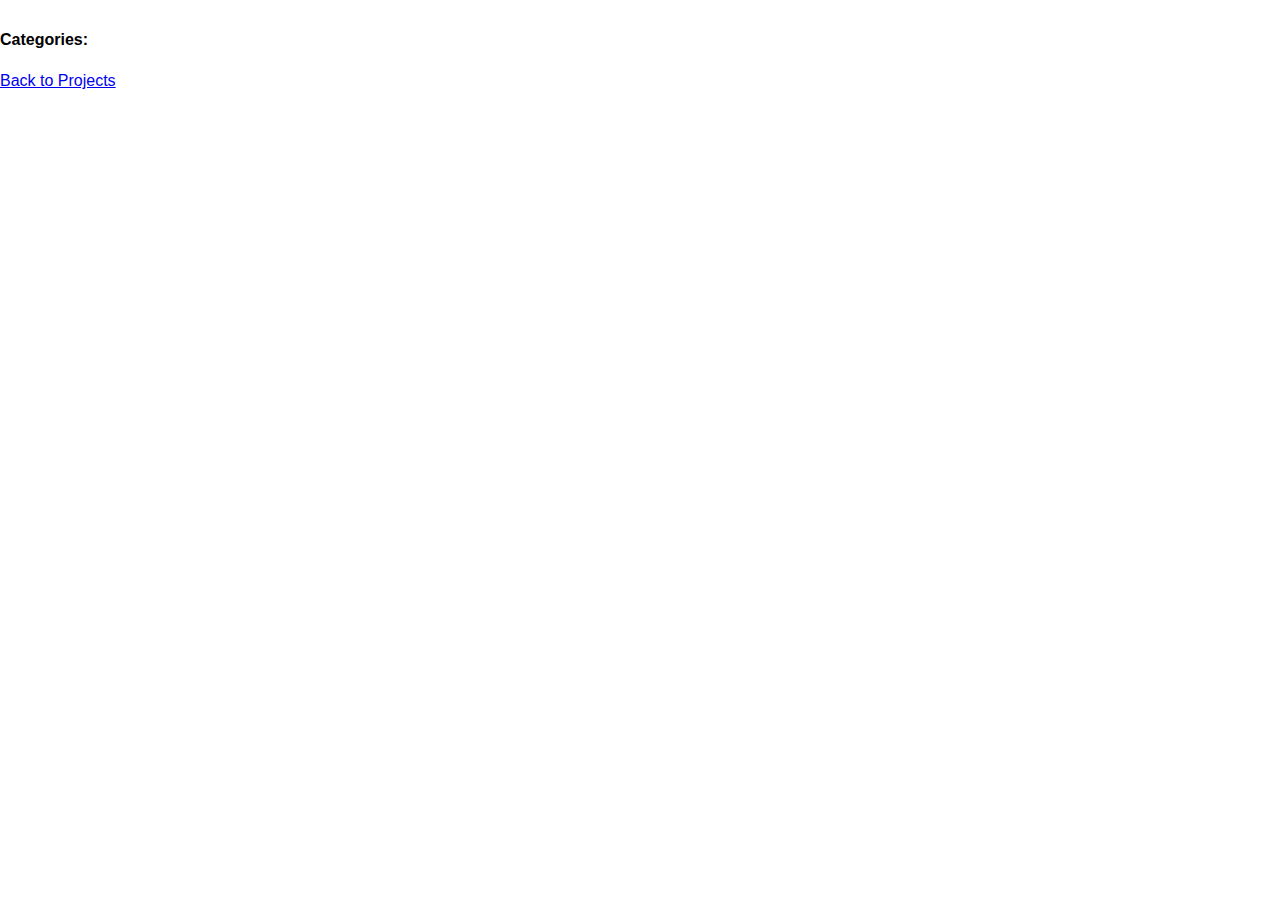
==== project.html @ b3336e09 "first draft" ====
<!DOCTYPE html>
<html lang="en">
<head>
    <meta charset="UTF-8">
    <meta name="viewport" content="width=device-width, initial-scale=1.0">
    <title>Project Details</title>
    <link rel="stylesheet" href="styles.css">
</head>
<body>
    <h1 id="projectTitle"></h1>
    <p><strong>Categories:</strong> <span id="projectCategories"></span></p>
    <p id="projectDescription"></p>
    
    <a href="index.html">Back to Projects</a>

    <script src="script.js"></script>
</body>
</html>
---- styles.css ----
body {
    font-family: Arial, sans-serif;
    line-height: 1.6;
    margin: 0;
    padding: 0;
}

#description {
    max-width: 80%;
    margin: 0 auto;
    padding: 20px;
}

h1 {
    font-size: 2.5em;
    margin-bottom: 20px;
}

h2 {
    margin-top: 60px;
}

.project-list {
    margin-top: -20px;
    border-collapse: separate;
    border-spacing: 0;
    width: 100%;
    position: relative;
}

.project-list::before,
.project-list::after {
    content: "";
    position: absolute;
    left: 0;
    right: 0;
    height: 1px;
    background-color: #000;
    z-index: 1;
}

.project-list::before {
    top: 0;
}

.project-list::after {
    bottom: 0;
}

.project-list tr {
    position: relative;
}

.project-list tr::after {
    content: "";
    position: absolute;
    left: 0;
    right: 0;
    bottom: 0;
    height: 1px;
    background-color: #000;
}

.project-list tr:last-child::after {
    display: none;
}

.project-list th,
.project-list td {
    padding: 12px 8px;
    text-align: left;
    border: none;
    position: relative;
    background-color: transparent;
}

.clickable-row {
    cursor: pointer;
    transition: background-color 0.3s ease;
}

.clickable-row:hover td::before {
    content: "";
    position: absolute;
    top: 0;
    left: 0;
    right: 0;
    bottom: 0;
    background-color: #f5f5f5;
    z-index: -1;
}

/* Ensure the table takes full width */
table {
    width: 100vw;
    max-width: 100%;
    margin-left: calc(-50vw + 50%);
    margin-right: calc(-50vw + 50%);
    margin-top: 20px;
    margin-bottom: 20px;
}

/* Adjust column widths and alignment */
.project-list td:first-child {
    width: 60%;
    padding-left: calc((100vw - 80%) / 2);
}

.project-list td:last-child {
    width: 40%;
    padding-right: calc((100vw - 800px) / 2);
}

@media (max-width: 800px) {
    .project-list td:first-child,
    .project-list td:last-child {
        padding-left: 20px;
        padding-right: 20px;
    }
}
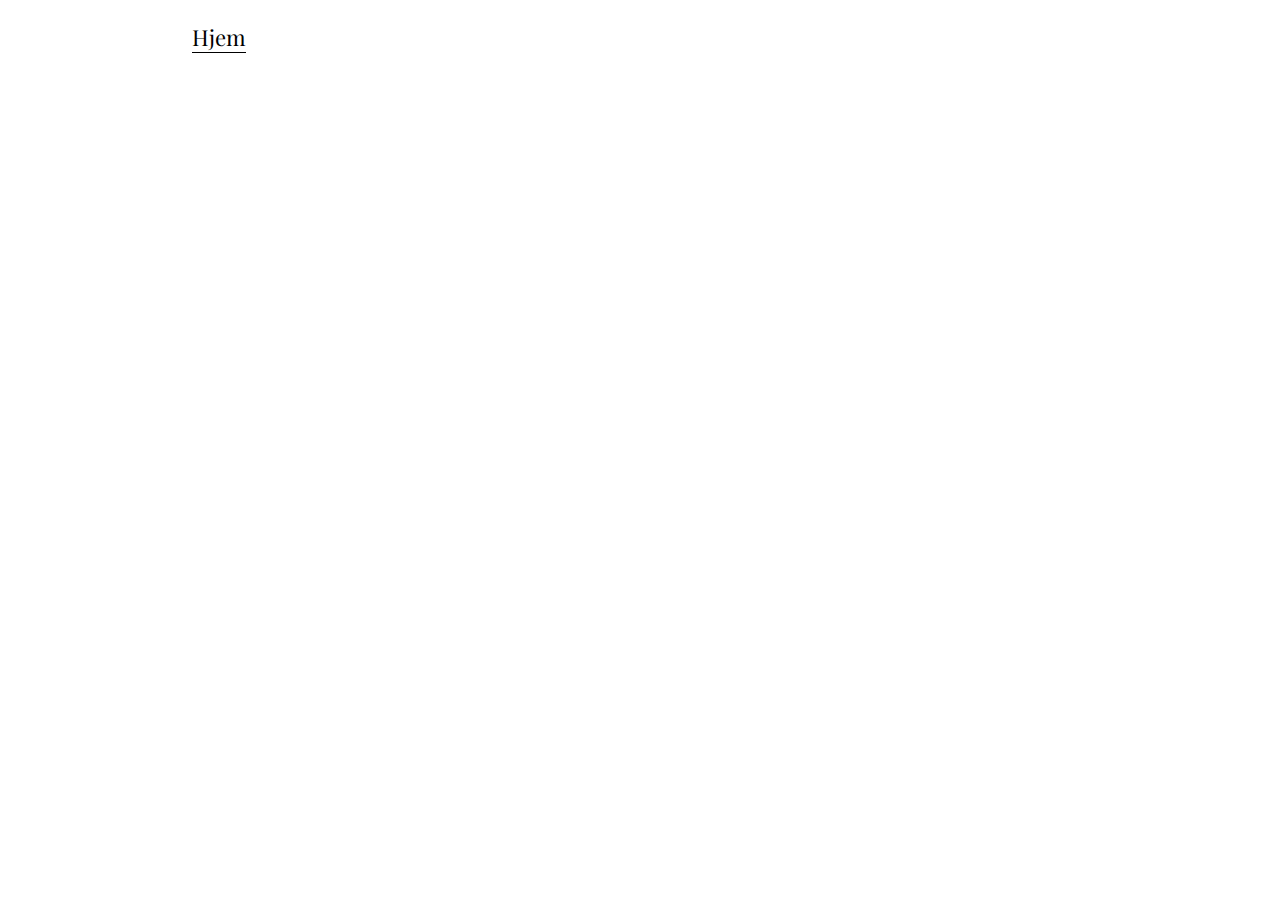
==== commit af607b5d: "added three projects" ====
--- a/project.html
+++ b/project.html
@@ -4,15 +4,19 @@
     <meta charset="UTF-8">
     <meta name="viewport" content="width=device-width, initial-scale=1.0">
     <title>Project Details</title>
-    <link rel="stylesheet" href="styles.css">
+    <link rel="stylesheet" href="project.css">
+    <link rel="preconnect" href="https://fonts.googleapis.com">
+    <link rel="preconnect" href="https://fonts.gstatic.com" crossorigin>
+    <link href="https://fonts.googleapis.com/css2?family=IBM+Plex+Sans:wght@400;600&family=Nunito+Sans:wght@300&family=Playfair+Display:ital,wght@0,400..900;1,400..900&display=swap" rel="stylesheet">
 </head>
 <body>
+    <a href="index.html">Hjem</a>
+
     <h1 id="projectTitle"></h1>
-    <p><strong>Categories:</strong> <span id="projectCategories"></span></p>
-    <p id="projectDescription"></p>
-    
-    <a href="index.html">Back to Projects</a>
+    <p><span id="projectCategories"></span></p>
+    <p><span id="projectDescription"></span></p>
+    <div id="projectContent"></div>
 
     <script src="script.js"></script>
 </body>
-</html>+</html>
--- a/project.css
+++ b/project.css
@@ -0,0 +1,45 @@
+body {
+    font-family: "Playfair Display", serif;
+    font-size: 22px; /* Litt økt fontstørrelse */
+    max-width: 70%;
+    margin: 0 auto;
+    padding: 20px;
+    line-height: 1.6;
+}
+a {
+    color: #000;
+    text-decoration: none;
+    border-bottom: 1px solid black;
+}
+
+a:hover {
+    color: #6c6868;
+    text-decoration: none;
+    border-bottom: 1px solid #6c6868;
+}
+h1 {
+    font-weight: normal;
+    text-align: center;
+    margin-bottom: 40px;
+}
+h2 {
+    font-weight: normal;
+    margin-bottom: 20px;
+}
+.content {
+    display: flex;
+    flex-direction: column;
+    gap: 40px;
+}
+.text-content {
+    max-width: 800px;
+}
+img {
+    max-width: 100%;
+    height: auto;
+    display: block;
+    margin-left: auto;
+    margin-right: auto;
+    margin-top: 40px;
+    margin-bottom: 40px;
+}